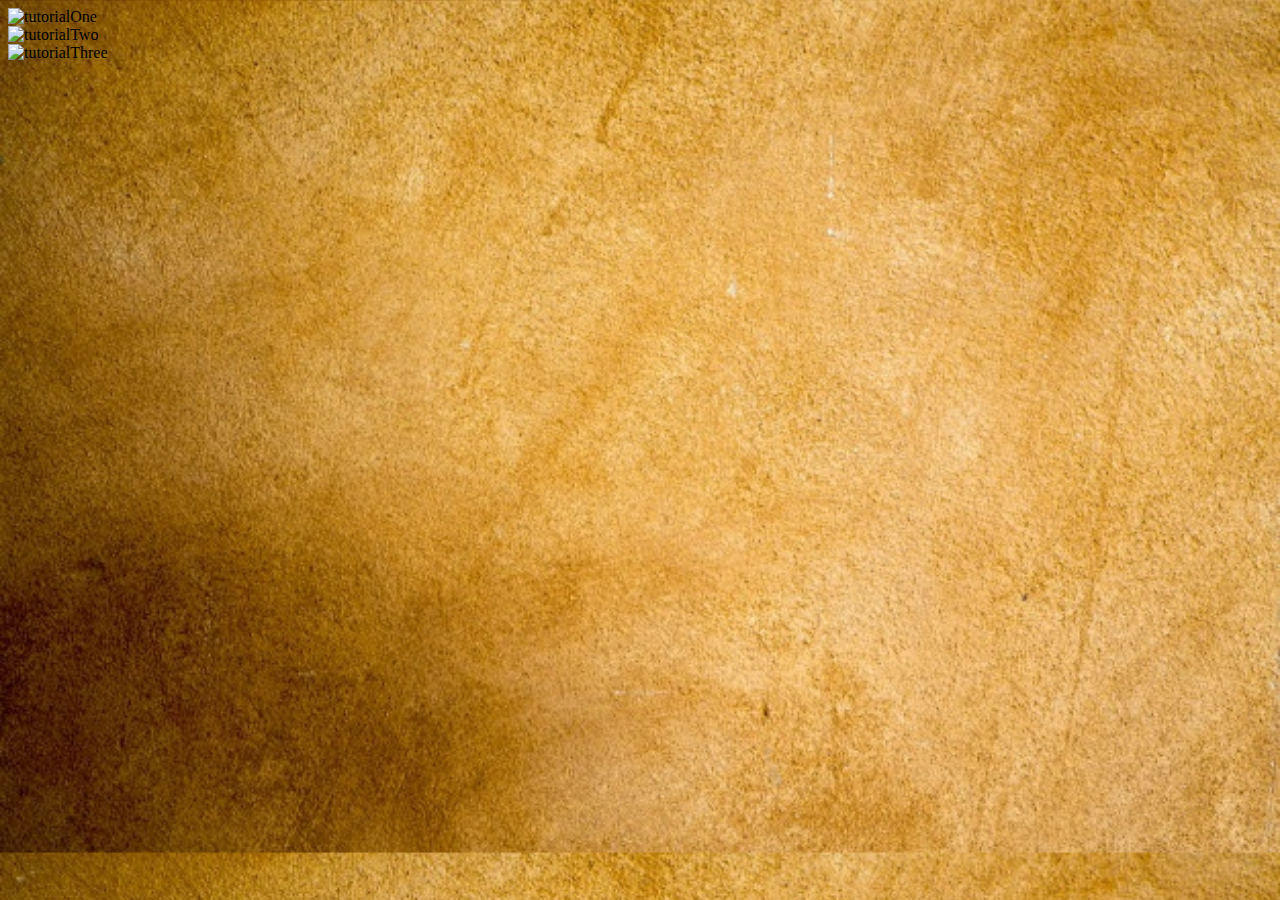
==== tutorial.html @ d23035f1 "add tutorial pictures" ====
<!DOCTYPE html>
<html lang="en" dir="ltr">
<link href="css/styles.css" rel="stylesheet" type="text/css">
  <head>
    <meta charset="utf-8">
    <title>Tutorial</title>
  </head>
  <body>
    <img class="tutorial" src="img3/tutorialOne.png" alt="tutorialOne">
    <br>
    <img class="tutorial" src="img3/tutorialTwo.png" alt="tutorialTwo">
    <br>
    <img class="tutorial" src="img3/tutorialThree.png" alt="tutorialThree">
  </body>
</html>
---- css/styles.css ----
body {
  background-image: url(../img2/background-pic.jpg);
  background-size: cover;
}

.card {
  border: 0;
}
.col-md-4{
  border: solid 1px;
  padding-left:0px;
  padding-right:0px;
}
.container{
  width: 654px;
  height: 666px;
  position: relative;
  margin-top: 5%;
}
.scoreblue{
  margin-top: 760px;
  float:left;
  margin-left: 50px;
}

.bluescore{
  font-family: fantasy;
  font-size: 180px;
  color: darkblue;
}
.redscore{
  font-family: fantasy;
  font-size: 180px;
  color: darkred;
}
.scorered{
  margin-top: 760px;
  float:right;
  margin-right: 50px;
}

.blinker {
  animation: blinker 700ms linear infinite;
}

@keyframes blinker {
  50% {
    opacity: 0;
  }
}

.winner{
  text-align:center;
  margin-top: 120px;
  font-family: fantasy;
  font-size: 100px;
  color : purple;
  display:none;
}
.flip{
  	transform: rotateY(360deg);
  }

#imgBackground{
  height: 100%;
  position: fixed;
  width: 654px;
  height: 672px;
  margin: -17px;
  margin-top: 0px;


}
.blank{
  width:218px;
  height:224px;
}
.right{
  float:right;
  border: solid 1px;
  width:224px;
}
.left{
  float:left;
  border: solid 1px;
  width:224px;
}
.well{
  height:100%;
  margin-top:-60px;
}
.blank{
  width:218px;
  height:224px;
}
.addGlow {
  box-shadow: 0px 0px 30px #00F;
}

.restart {
  text-align: center;
  font-family: 'Cinzel', serif;
  font-weight: bold;
}
.tutorial {
  width: 100%;


}
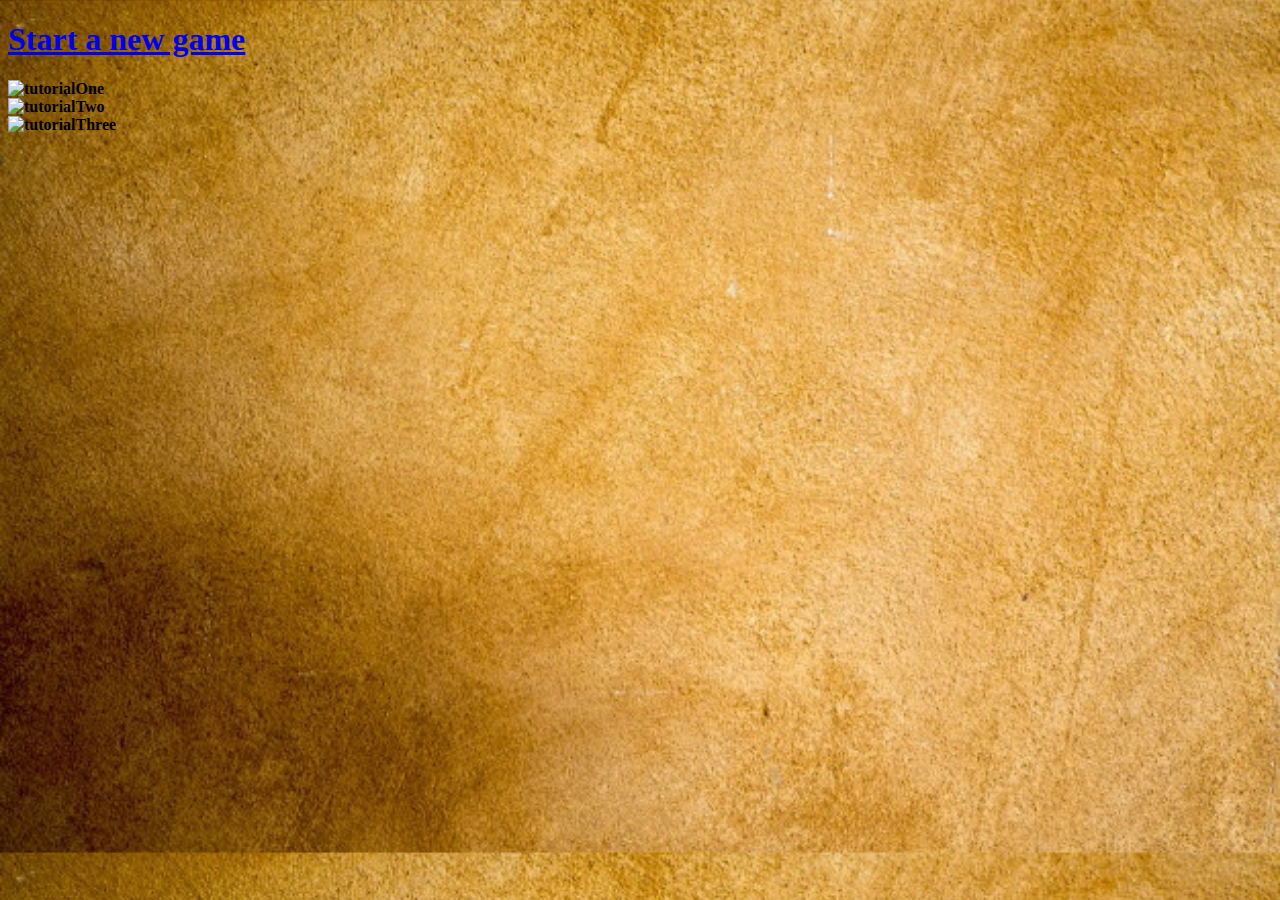
==== commit 846a42ae: "add the tutorial page to the project" ====
--- a/tutorial.html
+++ b/tutorial.html
@@ -6,6 +6,7 @@
     <title>Tutorial</title>
   </head>
   <body>
+    <h1><a href="index.html">Start a new game</a></h1>
     <img class="tutorial" src="img3/tutorialOne.png" alt="tutorialOne">
     <br>
     <img class="tutorial" src="img3/tutorialTwo.png" alt="tutorialTwo">
--- a/css/styles.css
+++ b/css/styles.css
@@ -102,8 +102,11 @@
   font-family: 'Cinzel', serif;
   font-weight: bold;
 }
+
 .tutorial {
+  text-align: center;
+  font-family: 'Cinzel', serif;
+  font-weight: bold;
+  color: black;
   width: 100%;
-
-
 }
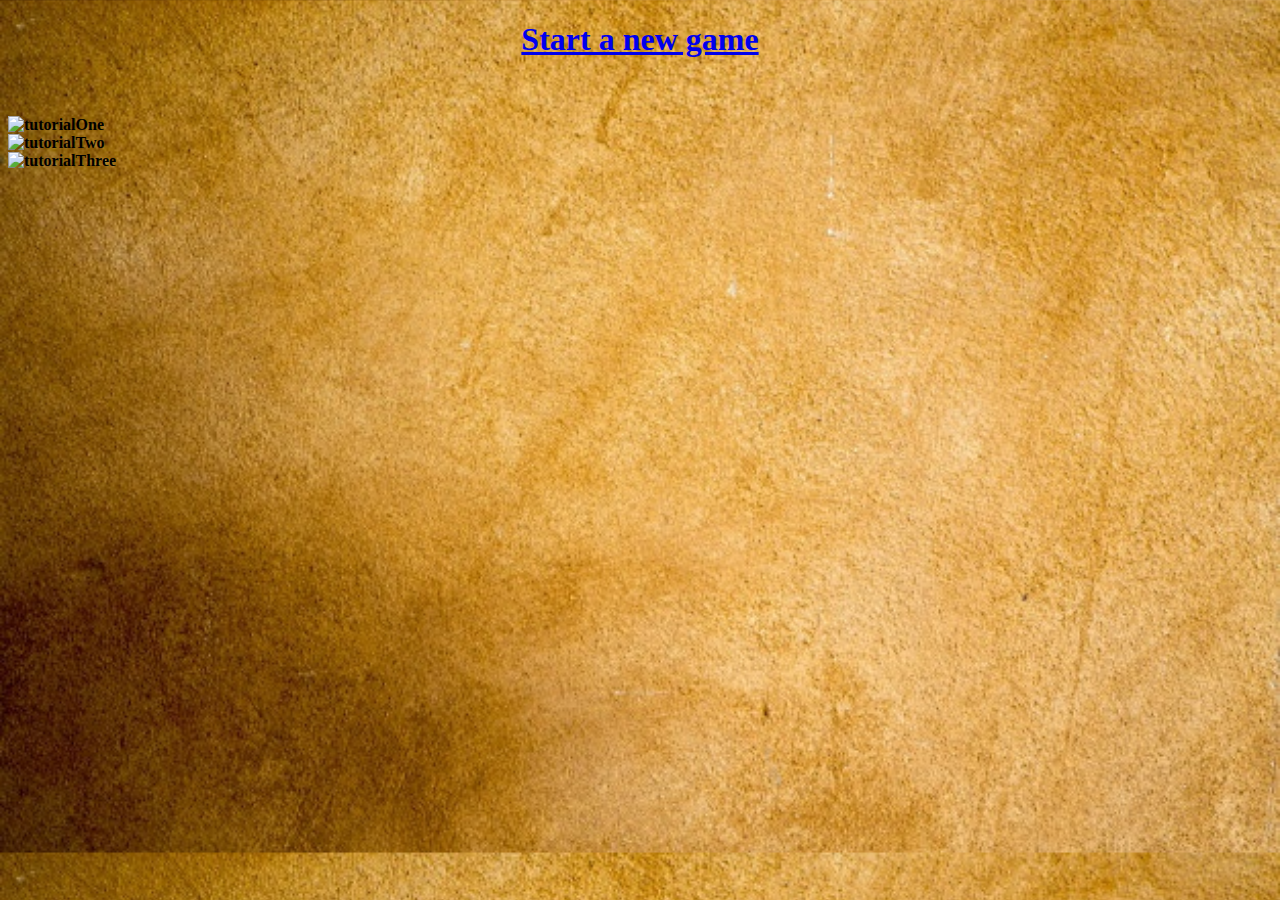
==== commit fd475c2b: "complete README" ====
--- a/tutorial.html
+++ b/tutorial.html
@@ -6,7 +6,9 @@
     <title>Tutorial</title>
   </head>
   <body>
-    <h1><a href="index.html">Start a new game</a></h1>
+    <h1 class="newGame"><a href="index.html">Start a new game</a></h1>
+    <br>
+    <br>
     <img class="tutorial" src="img3/tutorialOne.png" alt="tutorialOne">
     <br>
     <img class="tutorial" src="img3/tutorialTwo.png" alt="tutorialTwo">
--- a/css/styles.css
+++ b/css/styles.css
@@ -1,6 +1,8 @@
 body {
   background-image: url(../img2/background-pic.jpg);
   background-size: cover;
+  font-family: 'Cinzel', serif;
+  font-weight: bold;
 }
 
 .card {
@@ -63,7 +65,7 @@
 
 #imgBackground{
   height: 100%;
-  position: fixed;
+  position: absolute;
   width: 654px;
   height: 672px;
   margin: -17px;
@@ -77,12 +79,10 @@
 }
 .right{
   float:right;
-  border: solid 1px;
   width:224px;
 }
 .left{
   float:left;
-  border: solid 1px;
   width:224px;
 }
 .well{
@@ -99,8 +99,82 @@
 
 .restart {
   text-align: center;
-  font-family: 'Cinzel', serif;
-  font-weight: bold;
+}
+
+.switches {
+  display: flex;
+  justify-content: center;
+  margin-top: 20px;
+}
+
+.switches h6 {
+  margin-top: 8px;
+  margin-right: 5px;
+  font-size: 1.2em;
+  font-weight: bolder;
+}
+
+/* The switch - the box around the slider */
+.switch {
+  position: relative;
+  display: inline-block;
+  width: 60px;
+  height: 34px;
+}
+
+/* Hide default HTML checkbox */
+.switch input {
+  opacity: 0;
+  width: 0;
+  height: 0;
+}
+
+/* The slider */
+.slider {
+  position: absolute;
+  cursor: pointer;
+  top: 0;
+  left: 0;
+  right: 0;
+  bottom: 0;
+  background-color: #ccc;
+  -webkit-transition: .4s;
+  transition: .4s;
+}
+
+.slider:before {
+  position: absolute;
+  content: "";
+  height: 26px;
+  width: 26px;
+  left: 4px;
+  bottom: 4px;
+  background-color: white;
+  -webkit-transition: .4s;
+  transition: .4s;
+}
+
+input:checked + .slider {
+  background-color: black;
+}
+
+input:focus + .slider {
+  box-shadow: 0 0 1px #2196F3;
+}
+
+input:checked + .slider:before {
+  -webkit-transform: translateX(26px);
+  -ms-transform: translateX(26px);
+  transform: translateX(26px);
+}
+
+/* Rounded sliders */
+.slider.round {
+  border-radius: 34px;
+}
+
+.slider.round:before {
+  border-radius: 50%;
 }
 
 .tutorial {
@@ -110,3 +184,8 @@
   color: black;
   width: 100%;
 }
+.newGame {
+  text-align: center;
+  font-family: 'Cinzel', serif;
+  font-weight: bold;
+}
